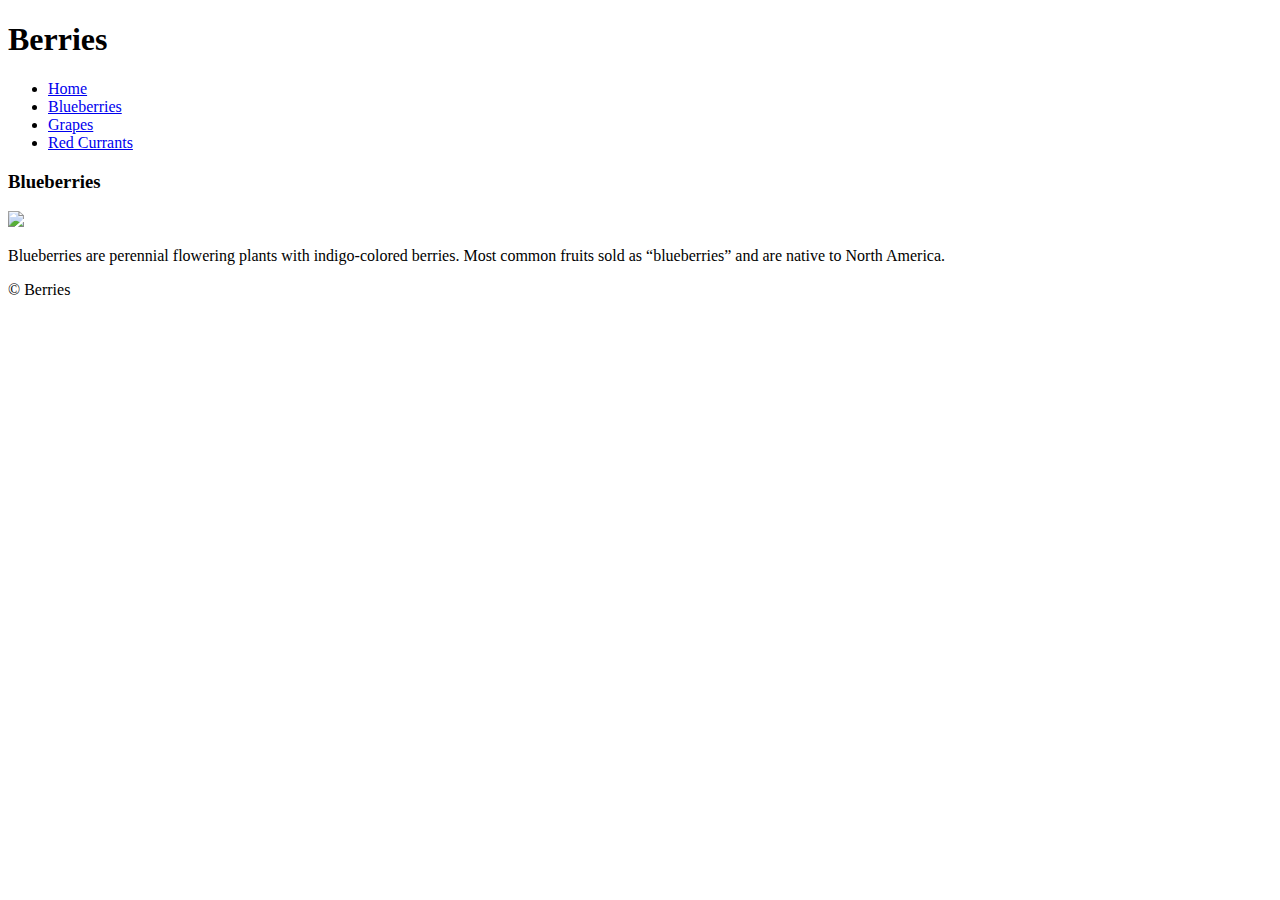
==== blueberries.html @ 7c251a55 "Added blueberries index and pasted it's code." ====
<!DOCTYPE html>
<html lang="en-ca">
<head>
  <meta charset="utf-8">
  <title>Berries</title>
  <meta name="viewport" content="width=device-width,initial-scale=1">
  <link href="css/main.css" rel="stylesheet">
</head>

  <header>
    <h1>Berries</h1>
    <nav>
      <ul class="Nav">
        <li><a href="Home">Home</a></li>
        <li><a href="Blue">Blueberries</a></li>
        <li><a href="Grapes">Grapes</a></li>
        <li><a href="Red">Red Currants</a></li>
    </nav>
  </header>

<section class="Blue">
  <h3>Blueberries</h3>
  <img src="images/blueberries.jpg">
  <p>Blueberries are perennial flowering plants with indigo-colored berries. Most common fruits sold as “blueberries” and are native to North America.</p>
  <p>© Berries</p>
</section>

</body>
</html>
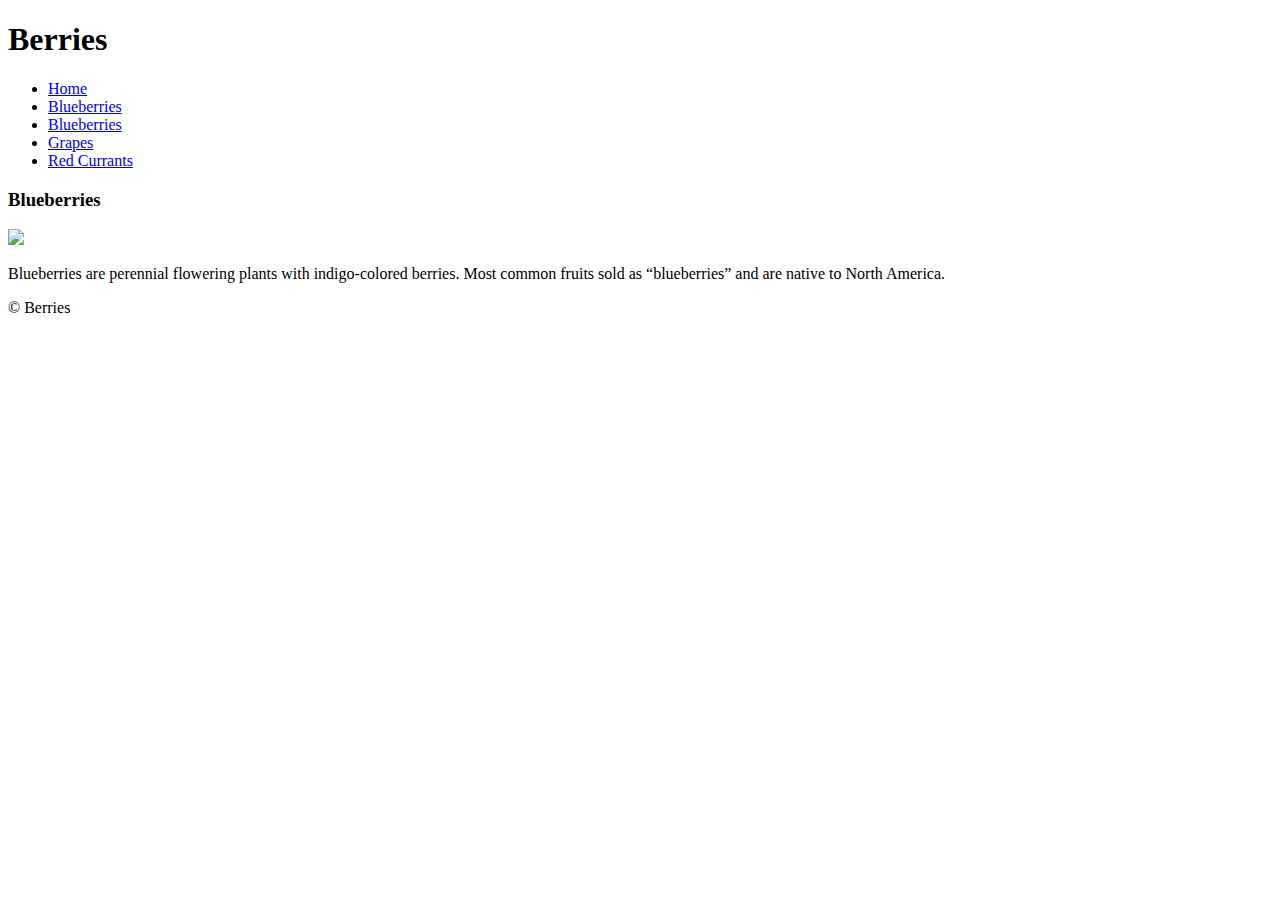
==== commit f0e1561f: "Adde the "current" highlighter in html, while taking out useless tags." ====
--- a/blueberries.html
+++ b/blueberries.html
@@ -6,24 +6,24 @@
   <meta name="viewport" content="width=device-width,initial-scale=1">
   <link href="css/main.css" rel="stylesheet">
 </head>
+<body>
 
   <header>
     <h1>Berries</h1>
     <nav>
       <ul class="Nav">
         <li><a href="Home">Home</a></li>
+        <li><a class="current" href="#">Blueberries</a></li>
         <li><a href="Blue">Blueberries</a></li>
         <li><a href="Grapes">Grapes</a></li>
         <li><a href="Red">Red Currants</a></li>
     </nav>
   </header>
 
-<section class="Blue">
   <h3>Blueberries</h3>
   <img src="images/blueberries.jpg">
   <p>Blueberries are perennial flowering plants with indigo-colored berries. Most common fruits sold as “blueberries” and are native to North America.</p>
   <p>© Berries</p>
-</section>
 
 </body>
 </html>
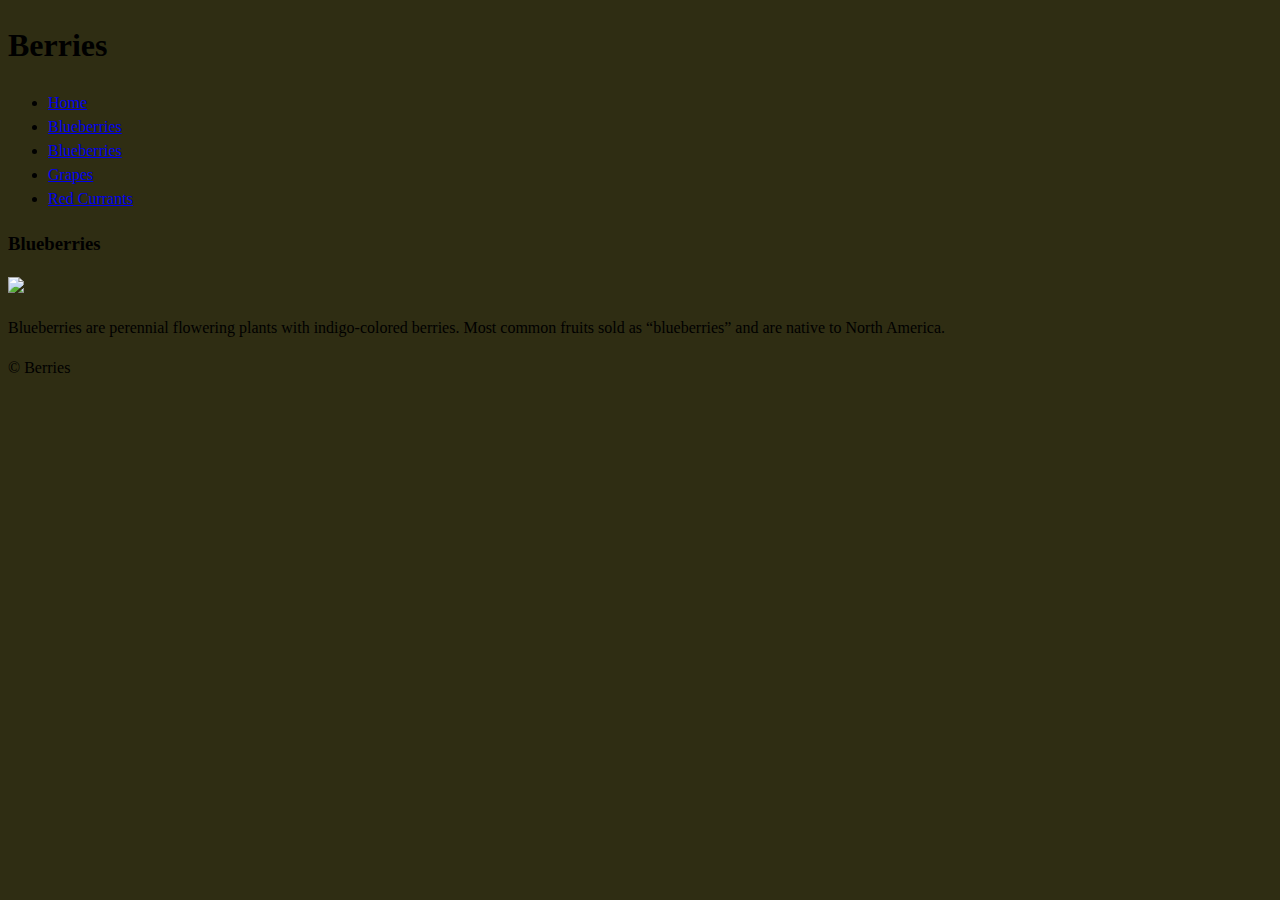
==== commit e5e3e369: "nor HTML changes, just cleaning up." ====
--- a/blueberries.html
+++ b/blueberries.html
@@ -11,7 +11,7 @@
   <header>
     <h1>Berries</h1>
     <nav>
-      <ul class="Nav">
+      <ul class="btn">
         <li><a href="Home">Home</a></li>
         <li><a class="current" href="#">Blueberries</a></li>
         <li><a href="Blue">Blueberries</a></li>
--- a/css/main.css
+++ b/css/main.css
@@ -0,0 +1,10 @@
+html {
+    box-sizing: border-box;
+    background-color: #2f2d13;
+    font-family: Sigmar One;
+    line-height: 1.5;
+}
+
+*, *::before, *::after {
+  box-sizing: inherit;
+}
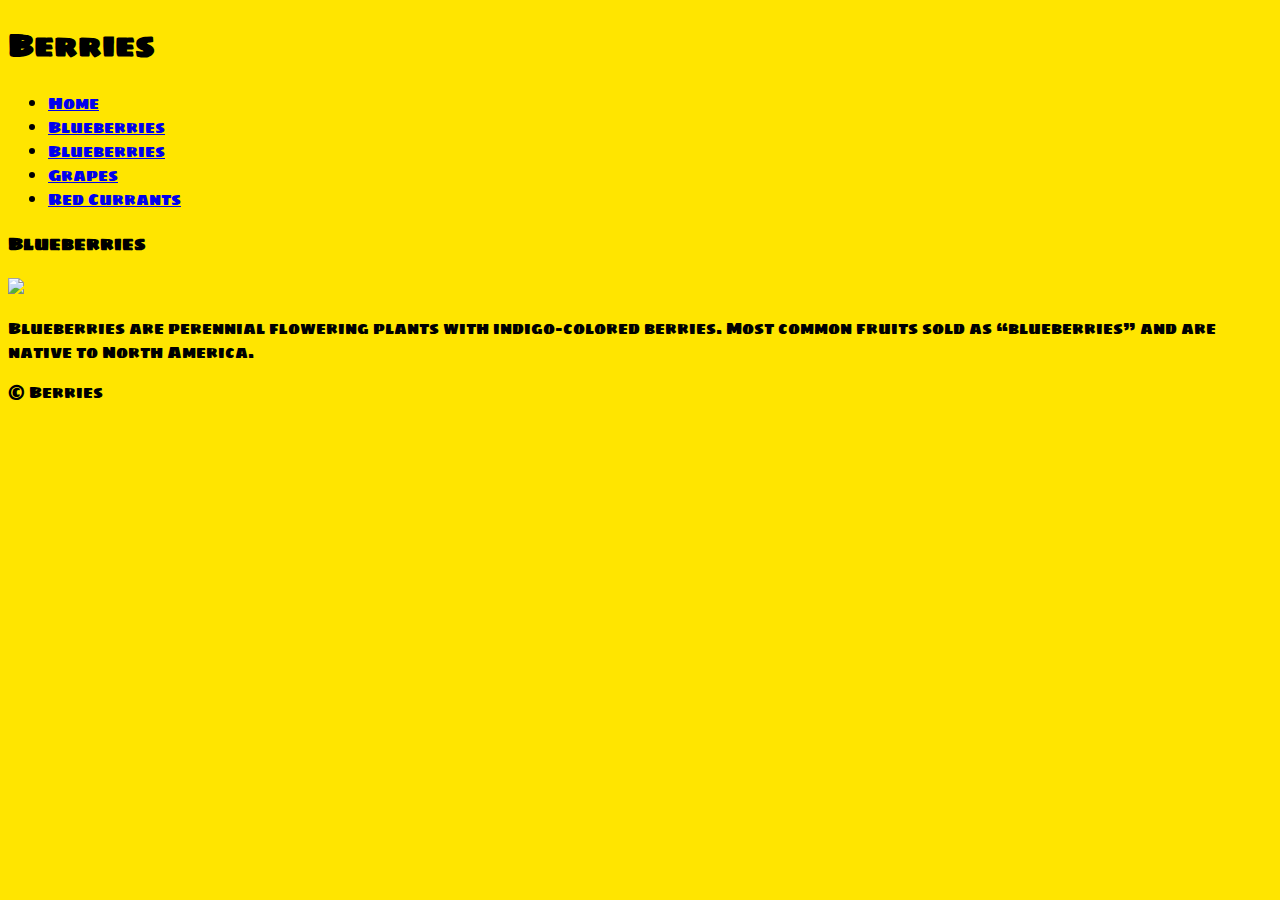
==== commit 57c003cd: "Added Sigmar One,as fonts." ====
--- a/blueberries.html
+++ b/blueberries.html
@@ -4,6 +4,7 @@
   <meta charset="utf-8">
   <title>Berries</title>
   <meta name="viewport" content="width=device-width,initial-scale=1">
+  <link href="https://fonts.googleapis.com/css?family=Sigmar+One" rel="stylesheet">
   <link href="css/main.css" rel="stylesheet">
 </head>
 <body>
--- a/css/main.css
+++ b/css/main.css
@@ -1,7 +1,7 @@
 html {
     box-sizing: border-box;
-    background-color: #2f2d13;
-    font-family: Sigmar One;
+    background-color: #ffe500;
+    font-family: 'Sigmar One', cursive;
     line-height: 1.5;
 }
 
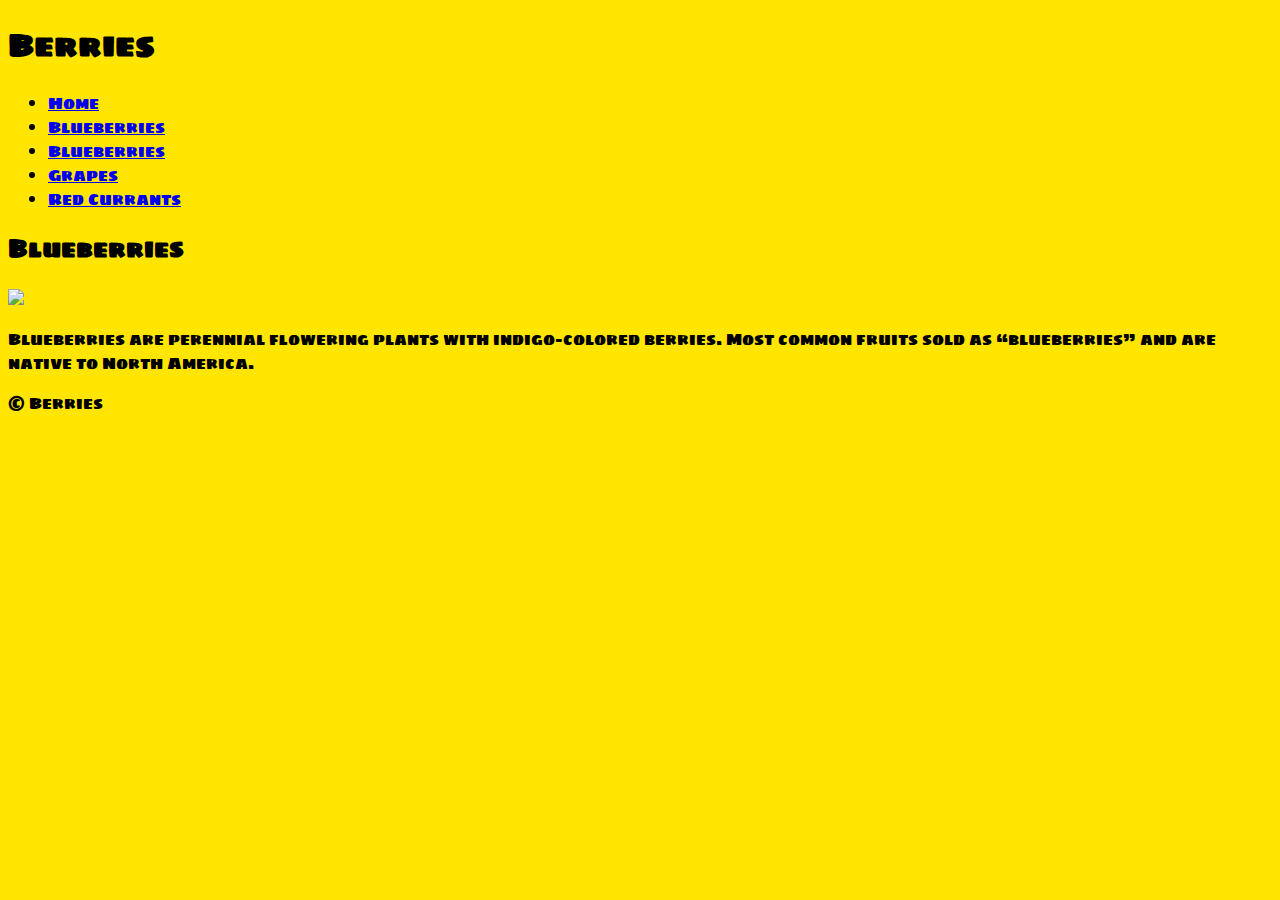
==== commit f97cc85f: "Html cleanup" ====
--- a/blueberries.html
+++ b/blueberries.html
@@ -21,7 +21,7 @@
     </nav>
   </header>
 
-  <h3>Blueberries</h3>
+  <h2>Blueberries</h2>
   <img src="images/blueberries.jpg">
   <p>Blueberries are perennial flowering plants with indigo-colored berries. Most common fruits sold as “blueberries” and are native to North America.</p>
   <p>© Berries</p>
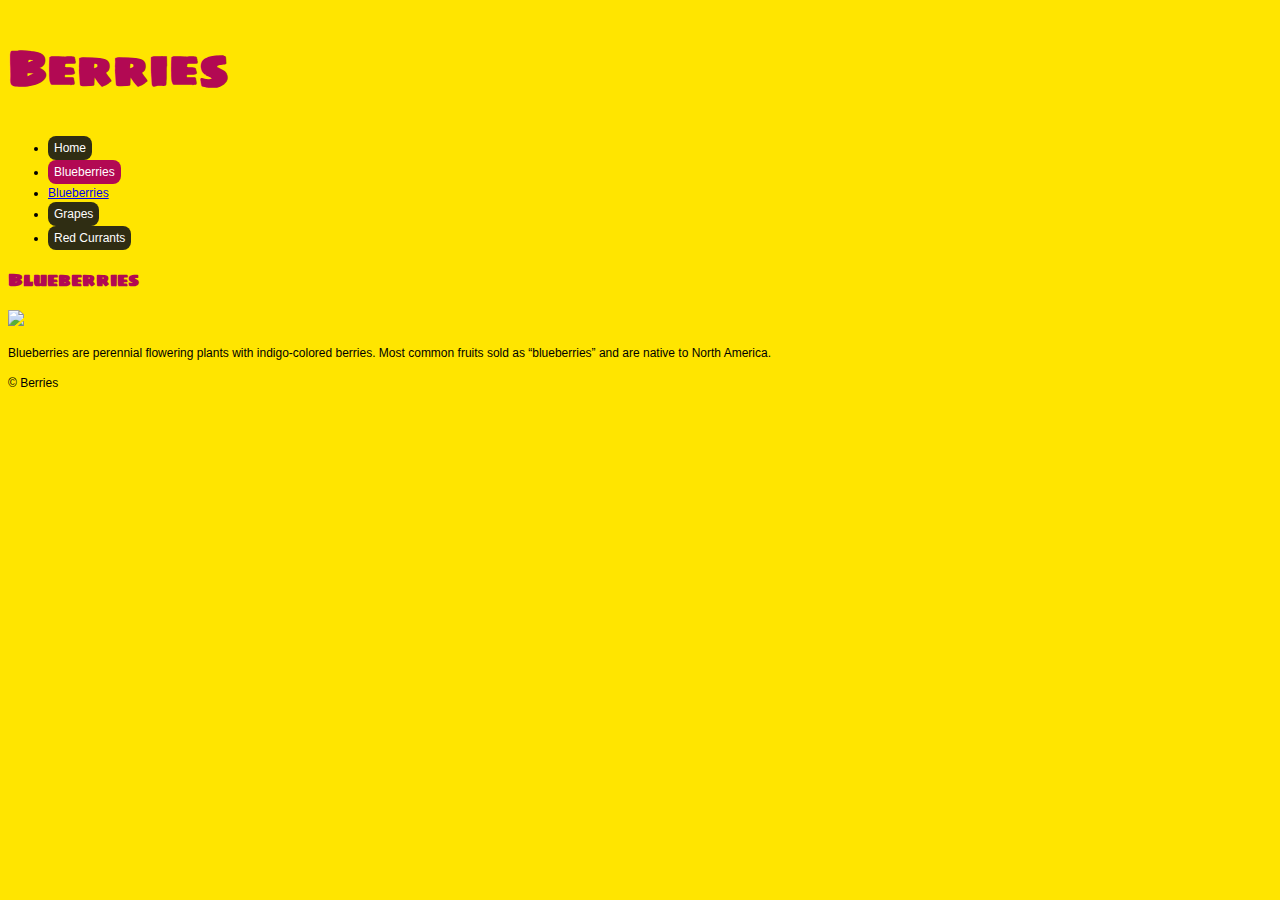
==== commit 727a1612: "Adde .btn to each index." ====
--- a/blueberries.html
+++ b/blueberries.html
@@ -12,12 +12,12 @@
   <header>
     <h1>Berries</h1>
     <nav>
-      <ul class="btn">
-        <li><a href="Home">Home</a></li>
-        <li><a class="current" href="#">Blueberries</a></li>
+      <ul class="nav">
+        <li><a class="btn" href="Home">Home</a></li>
+        <li><a class="current btn" href="#">Blueberries</a></li>
         <li><a href="Blue">Blueberries</a></li>
-        <li><a href="Grapes">Grapes</a></li>
-        <li><a href="Red">Red Currants</a></li>
+        <li><a class="btn" href="Grapes">Grapes</a></li>
+        <li><a class="btn" href="Red">Red Currants</a></li>
     </nav>
   </header>
 
--- a/css/main.css
+++ b/css/main.css
@@ -8,3 +8,39 @@
 *, *::before, *::after {
   box-sizing: inherit;
 }
+
+h1 {
+  font-size: 3em;
+}
+
+h1, h2 {
+  color: #b20953;
+}
+
+li {
+  font-size: 1.875em;
+}
+
+h2 {
+  font-size: 1.125em;
+}
+
+p, li {
+  font-size: 0.75em;
+  font-family: Georgia, sans-serif;
+}
+
+.btn {
+  display: inline-block;
+  padding: 0.2em 0.5em 0.3em;
+  background-color: #2f2d13;
+  border-radius: 8px;
+  border: 0;
+  color: #fff;
+  text-decoration: none;
+}
+
+.current {
+  background-color: #b20953;
+  color: #fff;
+}
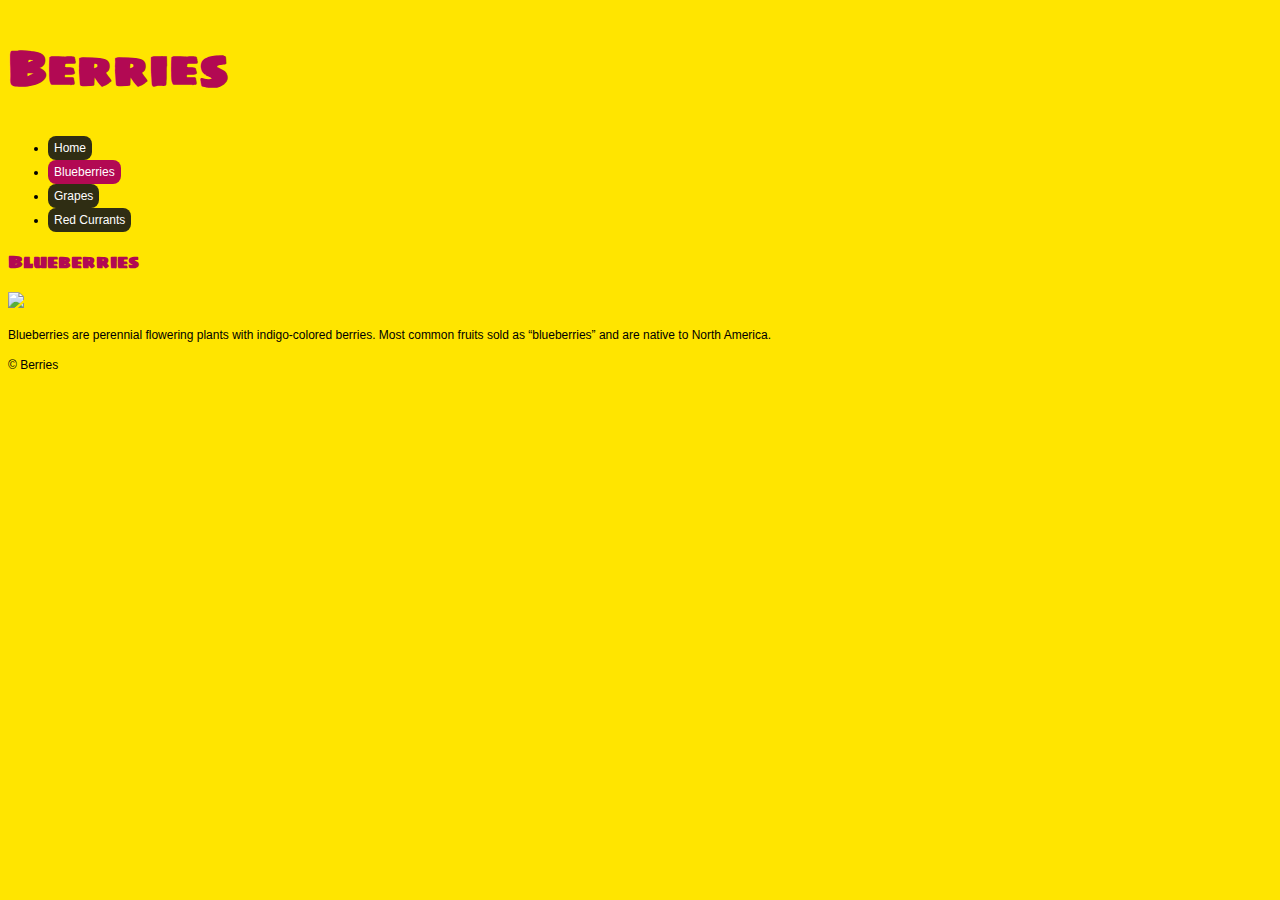
==== commit 4a8afd8e: "HTML clean up." ====
--- a/blueberries.html
+++ b/blueberries.html
@@ -15,7 +15,6 @@
       <ul class="nav">
         <li><a class="btn" href="Home">Home</a></li>
         <li><a class="current btn" href="#">Blueberries</a></li>
-        <li><a href="Blue">Blueberries</a></li>
         <li><a class="btn" href="Grapes">Grapes</a></li>
         <li><a class="btn" href="Red">Red Currants</a></li>
     </nav>
